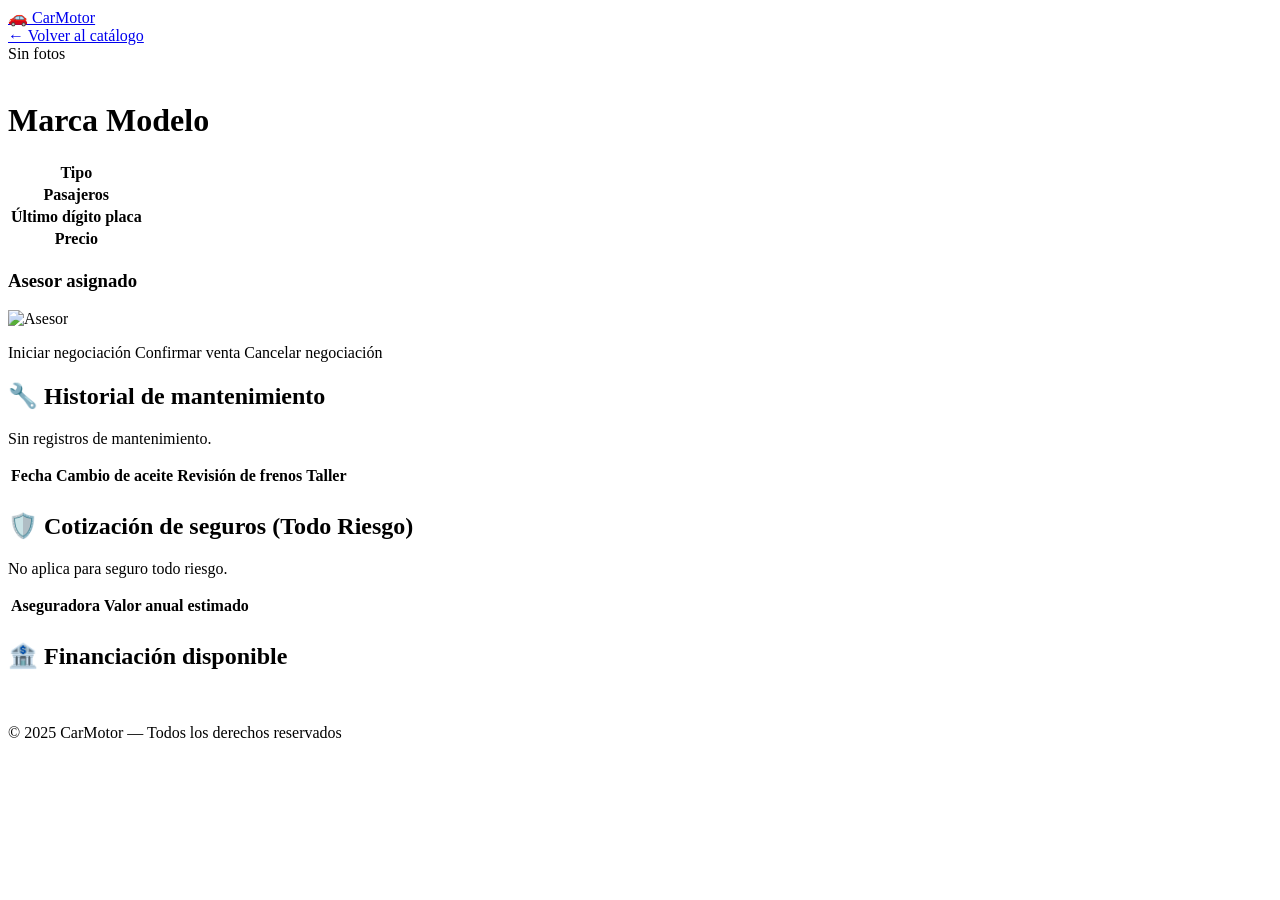
==== src/main/resources/templates/vehicle-detail.html @ 7f7d3e36 "Reconstrucción del proyecto" ====
<!DOCTYPE html>
<html xmlns:th="http://www.thymeleaf.org" lang="es">
<head>
    <meta charset="UTF-8"/>
    <meta name="viewport" content="width=device-width, initial-scale=1"/>
    <title th:text="${vehicle.brand + ' ' + vehicle.model + ' — CarMotor'}">Detalle</title>
    <link rel="stylesheet" th:href="@{/css/style.css}"/>
</head>
<body>

<header class="site-header">
    <div class="header-inner">
        <a href="/" class="logo">🚗 CarMotor</a>
    </div>
</header>

<main class="main-content">
    <a href="/" class="back-link">← Volver al catálogo</a>

    <div class="detail-grid">

        <!-- Galería -->
        <div class="detail-gallery">
            <div th:if="${#lists.isEmpty(vehicle.photoPaths)}" class="no-photo">Sin fotos</div>
            <div th:each="path : ${vehicle.photoPaths}" class="gallery-item">
                <img th:src="${path}" th:alt="${vehicle.brand}" class="gallery-img"
                     onerror="this.src='/img/no-photo.jpg'"/>
            </div>
        </div>

        <!-- Info principal -->
        <div class="detail-info">
            <h1 th:text="${vehicle.brand + ' ' + vehicle.model}">Marca Modelo</h1>

            <span class="badge badge-lg"
                  th:text="${vehicle.stateName}"
                  th:classappend="${vehicle.stateName == 'AVAILABLE' ? ' badge-green' :
                                   vehicle.stateName == 'SOLD'      ? ' badge-red'   : ' badge-yellow'}">
            </span>

            <table class="info-table">
                <tr><th>Tipo</th>          <td th:text="${vehicle.type}"></td></tr>
                <tr><th>Pasajeros</th>     <td th:text="${vehicle.passengerCapacity}"></td></tr>
                <tr><th>Último dígito placa</th><td th:text="${vehicle.lastDigitPlate}"></td></tr>
                <tr><th>Precio</th>
                    <td class="price-cell"
                        th:text="'$' + ${#numbers.formatDecimal(vehicle.price,0,'COMMA',0,'POINT')}">
                    </td>
                </tr>
            </table>

            <!-- Asesor -->
            <div class="advisor-box" th:if="${vehicle.advisor != null}">
                <h3>Asesor asignado</h3>
                <img th:src="${vehicle.advisor.fotoAsesor}" class="advisor-photo"
                     onerror="this.src='/img/no-photo.jpg'" alt="Asesor"/>
                <p class="advisor-name"    th:text="${vehicle.advisor.nombre}"></p>
                <p class="advisor-contact" th:text="${vehicle.advisor.datosContacto}"></p>
            </div>

            <!-- Acciones de estado -->
            <div class="state-actions">
                <a th:if="${vehicle.stateName == 'AVAILABLE'}"
                   th:href="@{/vehicle/{id}/negotiate(id=${vehicle.id})}"
                   class="btn btn-yellow">Iniciar negociación</a>
                <a th:if="${vehicle.stateName == 'IN_NEGOTIATION'}"
                   th:href="@{/vehicle/{id}/confirm-sale(id=${vehicle.id})}"
                   class="btn btn-primary">Confirmar venta</a>
                <a th:if="${vehicle.stateName == 'IN_NEGOTIATION'}"
                   th:href="@{/vehicle/{id}/cancel-negotiation(id=${vehicle.id})}"
                   class="btn btn-danger">Cancelar negociación</a>
            </div>
        </div>
    </div>

    <!-- Historial de mantenimiento -->
    <section class="section-box">
        <h2>🔧 Historial de mantenimiento</h2>
        <div th:if="${#lists.isEmpty(maintenance)}" class="empty-state">
            <p>Sin registros de mantenimiento.</p>
        </div>
        <table th:unless="${#lists.isEmpty(maintenance)}" class="data-table">
            <thead>
                <tr>
                    <th>Fecha</th>
                    <th>Cambio de aceite</th>
                    <th>Revisión de frenos</th>
                    <th>Taller</th>
                </tr>
            </thead>
            <tbody>
                <tr th:each="m : ${maintenance}">
                    <td th:text="${m.date}"></td>
                    <td th:text="${m.oilChange ? '✅' : '—'}"></td>
                    <td th:text="${m.brakeInspection ? '✅' : '—'}"></td>
                    <td th:text="${m.workshop}"></td>
                </tr>
            </tbody>
        </table>
    </section>

    <!-- Cotización de seguros -->
    <section class="section-box">
        <h2>🛡️ Cotización de seguros (Todo Riesgo)</h2>
        <div th:if="${#lists.isEmpty(insuranceQuotes)}" class="empty-state">
            <p>No aplica para seguro todo riesgo.</p>
        </div>
        <table th:unless="${#lists.isEmpty(insuranceQuotes)}" class="data-table">
            <thead>
                <tr><th>Aseguradora</th><th>Valor anual estimado</th></tr>
            </thead>
            <tbody>
                <tr th:each="q : ${insuranceQuotes}">
                    <td th:text="${q.insurerName}"></td>
                    <td th:text="'$' + ${#numbers.formatDecimal(q.totalPremium,0,'COMMA',0,'POINT')}"></td>
                </tr>
            </tbody>
        </table>
    </section>

    <!-- Entidades bancarias -->
    <section class="section-box">
        <h2>🏦 Financiación disponible</h2>
        <div class="banks-row">
            <div th:each="bank : ${banks}" class="bank-card">
                <img th:src="${bank.logo}" th:alt="${bank.nombre}" class="bank-logo"
                     onerror="this.style.display='none'"/>
                <p class="bank-name"  th:text="${bank.nombre}"></p>
                <p class="bank-phone" th:text="${bank.telefonoAsesor}"></p>
            </div>
        </div>
    </section>

</main>

<footer class="site-footer">
    <p>© 2025 CarMotor — Todos los derechos reservados</p>
</footer>

</body>
</html>
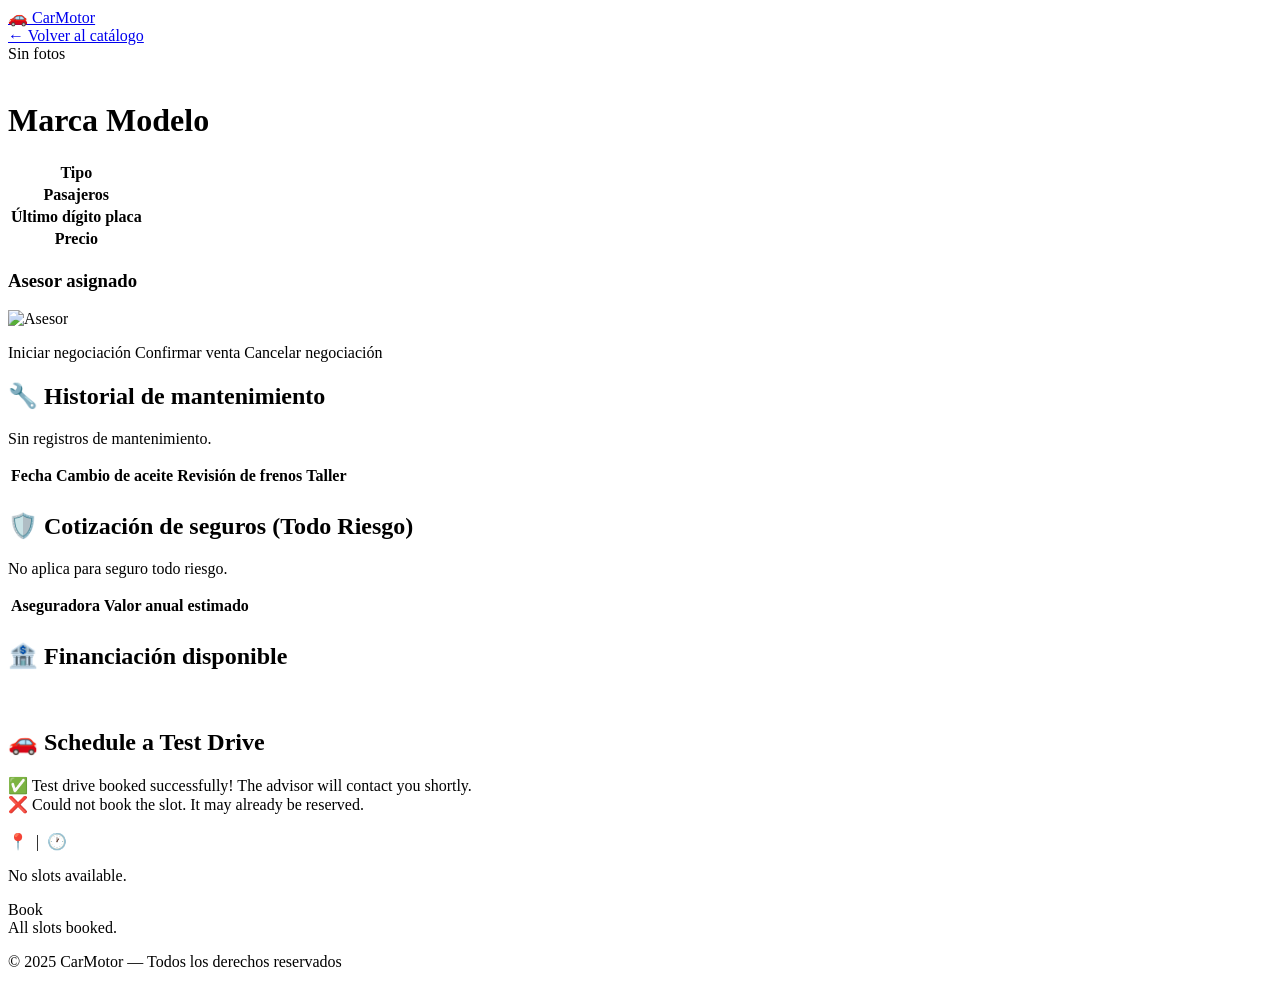
==== commit bb995f58: "implementación testdrive pero incompleta" ====
--- a/src/main/resources/templates/vehicle-detail.html
+++ b/src/main/resources/templates/vehicle-detail.html
@@ -1,141 +1,194 @@
 <!DOCTYPE html>
 <html xmlns:th="http://www.thymeleaf.org" lang="es">
+
 <head>
-    <meta charset="UTF-8"/>
-    <meta name="viewport" content="width=device-width, initial-scale=1"/>
+    <meta charset="UTF-8" />
+    <meta name="viewport" content="width=device-width, initial-scale=1" />
     <title th:text="${vehicle.brand + ' ' + vehicle.model + ' — CarMotor'}">Detalle</title>
-    <link rel="stylesheet" th:href="@{/css/style.css}"/>
+    <link rel="stylesheet" th:href="@{/css/style.css}" />
 </head>
+
 <body>
 
-<header class="site-header">
-    <div class="header-inner">
-        <a href="/" class="logo">🚗 CarMotor</a>
-    </div>
-</header>
+    <header class="site-header">
+        <div class="header-inner">
+            <a href="/" class="logo">🚗 CarMotor</a>
+        </div>
+    </header>
 
-<main class="main-content">
-    <a href="/" class="back-link">← Volver al catálogo</a>
+    <main class="main-content">
+        <a href="/" class="back-link">← Volver al catálogo</a>
 
-    <div class="detail-grid">
+        <div class="detail-grid">
 
-        <!-- Galería -->
-        <div class="detail-gallery">
-            <div th:if="${#lists.isEmpty(vehicle.photoPaths)}" class="no-photo">Sin fotos</div>
-            <div th:each="path : ${vehicle.photoPaths}" class="gallery-item">
-                <img th:src="${path}" th:alt="${vehicle.brand}" class="gallery-img"
-                     onerror="this.src='/img/no-photo.jpg'"/>
+            <!-- Galería -->
+            <div class="detail-gallery">
+                <div th:if="${#lists.isEmpty(vehicle.photoPaths)}" class="no-photo">Sin fotos</div>
+                <div th:each="path : ${vehicle.photoPaths}" class="gallery-item">
+                    <img th:src="${path}" th:alt="${vehicle.brand}" class="gallery-img"
+                        onerror="this.src='/img/no-photo.jpg'" />
+                </div>
+            </div>
+
+            <!-- Info principal -->
+            <div class="detail-info">
+                <h1 th:text="${vehicle.brand + ' ' + vehicle.model}">Marca Modelo</h1>
+
+                <span class="badge badge-lg" th:text="${vehicle.stateName}" th:classappend="${vehicle.stateName == 'AVAILABLE' ? ' badge-green' :
+                                   vehicle.stateName == 'SOLD'      ? ' badge-red'   : ' badge-yellow'}">
+                </span>
+
+                <table class="info-table">
+                    <tr>
+                        <th>Tipo</th>
+                        <td th:text="${vehicle.type}"></td>
+                    </tr>
+                    <tr>
+                        <th>Pasajeros</th>
+                        <td th:text="${vehicle.passengerCapacity}"></td>
+                    </tr>
+                    <tr>
+                        <th>Último dígito placa</th>
+                        <td th:text="${vehicle.lastDigitPlate}"></td>
+                    </tr>
+                    <tr>
+                        <th>Precio</th>
+                        <td class="price-cell"
+                            th:text="'$' + ${#numbers.formatDecimal(vehicle.price,0,'COMMA',0,'POINT')}">
+                        </td>
+                    </tr>
+                </table>
+
+                <!-- Asesor -->
+                <div class="advisor-box" th:if="${vehicle.advisor != null}">
+                    <h3>Asesor asignado</h3>
+                    <img th:src="${vehicle.advisor.fotoAsesor}" class="advisor-photo"
+                        onerror="this.src='/img/no-photo.jpg'" alt="Asesor" />
+                    <p class="advisor-name" th:text="${vehicle.advisor.nombre}"></p>
+                    <p class="advisor-contact" th:text="${vehicle.advisor.datosContacto}"></p>
+                </div>
+
+                <!-- Acciones de estado -->
+                <div class="state-actions">
+                    <a th:if="${vehicle.stateName == 'AVAILABLE'}"
+                        th:href="@{/vehicle/{id}/negotiate(id=${vehicle.id})}" class="btn btn-yellow">Iniciar
+                        negociación</a>
+                    <a th:if="${vehicle.stateName == 'IN_NEGOTIATION'}"
+                        th:href="@{/vehicle/{id}/confirm-sale(id=${vehicle.id})}" class="btn btn-primary">Confirmar
+                        venta</a>
+                    <a th:if="${vehicle.stateName == 'IN_NEGOTIATION'}"
+                        th:href="@{/vehicle/{id}/cancel-negotiation(id=${vehicle.id})}" class="btn btn-danger">Cancelar
+                        negociación</a>
+                </div>
             </div>
         </div>
 
-        <!-- Info principal -->
-        <div class="detail-info">
-            <h1 th:text="${vehicle.brand + ' ' + vehicle.model}">Marca Modelo</h1>
+        <!-- Historial de mantenimiento -->
+        <section class="section-box">
+            <h2>🔧 Historial de mantenimiento</h2>
+            <div th:if="${#lists.isEmpty(maintenance)}" class="empty-state">
+                <p>Sin registros de mantenimiento.</p>
+            </div>
+            <table th:unless="${#lists.isEmpty(maintenance)}" class="data-table">
+                <thead>
+                    <tr>
+                        <th>Fecha</th>
+                        <th>Cambio de aceite</th>
+                        <th>Revisión de frenos</th>
+                        <th>Taller</th>
+                    </tr>
+                </thead>
+                <tbody>
+                    <tr th:each="m : ${maintenance}">
+                        <td th:text="${m.date}"></td>
+                        <td th:text="${m.oilChange ? '✅' : '—'}"></td>
+                        <td th:text="${m.brakeInspection ? '✅' : '—'}"></td>
+                        <td th:text="${m.workshop}"></td>
+                    </tr>
+                </tbody>
+            </table>
+        </section>
 
-            <span class="badge badge-lg"
-                  th:text="${vehicle.stateName}"
-                  th:classappend="${vehicle.stateName == 'AVAILABLE' ? ' badge-green' :
-                                   vehicle.stateName == 'SOLD'      ? ' badge-red'   : ' badge-yellow'}">
-            </span>
+        <!-- Cotización de seguros -->
+        <section class="section-box">
+            <h2>🛡️ Cotización de seguros (Todo Riesgo)</h2>
+            <div th:if="${#lists.isEmpty(insuranceQuotes)}" class="empty-state">
+                <p>No aplica para seguro todo riesgo.</p>
+            </div>
+            <table th:unless="${#lists.isEmpty(insuranceQuotes)}" class="data-table">
+                <thead>
+                    <tr>
+                        <th>Aseguradora</th>
+                        <th>Valor anual estimado</th>
+                    </tr>
+                </thead>
+                <tbody>
+                    <tr th:each="q : ${insuranceQuotes}">
+                        <td th:text="${q.insurerName}"></td>
+                        <td th:text="'$' + ${#numbers.formatDecimal(q.totalPremium,0,'COMMA',0,'POINT')}"></td>
+                    </tr>
+                </tbody>
+            </table>
+        </section>
 
-            <table class="info-table">
-                <tr><th>Tipo</th>          <td th:text="${vehicle.type}"></td></tr>
-                <tr><th>Pasajeros</th>     <td th:text="${vehicle.passengerCapacity}"></td></tr>
-                <tr><th>Último dígito placa</th><td th:text="${vehicle.lastDigitPlate}"></td></tr>
-                <tr><th>Precio</th>
-                    <td class="price-cell"
-                        th:text="'$' + ${#numbers.formatDecimal(vehicle.price,0,'COMMA',0,'POINT')}">
-                    </td>
-                </tr>
-            </table>
+        <!-- Entidades bancarias -->
+        <section class="section-box">
+            <h2>🏦 Financiación disponible</h2>
+            <div class="banks-row">
+                <div th:each="bank : ${banks}" class="bank-card">
+                    <img th:src="${bank.logo}" th:alt="${bank.nombre}" class="bank-logo"
+                        onerror="this.style.display='none'" />
+                    <p class="bank-name" th:text="${bank.nombre}"></p>
+                    <p class="bank-phone" th:text="${bank.telefonoAsesor}"></p>
+                </div>
+            </div>
+        </section>
 
-            <!-- Asesor -->
-            <div class="advisor-box" th:if="${vehicle.advisor != null}">
-                <h3>Asesor asignado</h3>
-                <img th:src="${vehicle.advisor.fotoAsesor}" class="advisor-photo"
-                     onerror="this.src='/img/no-photo.jpg'" alt="Asesor"/>
-                <p class="advisor-name"    th:text="${vehicle.advisor.nombre}"></p>
-                <p class="advisor-contact" th:text="${vehicle.advisor.datosContacto}"></p>
+        <!-- Test Drive Booking -->
+        <section class="section-box">
+            <h2>🚗 Schedule a Test Drive</h2>
+
+            <div th:if="${tdBooked == true}" class="alert-success">
+                ✅ Test drive booked successfully! The advisor will contact you shortly.
+            </div>
+            <div th:if="${tdBooked == false}" class="alert-error">
+                ❌ Could not book the slot. It may already be reserved.
             </div>
 
-            <!-- Acciones de estado -->
-            <div class="state-actions">
-                <a th:if="${vehicle.stateName == 'AVAILABLE'}"
-                   th:href="@{/vehicle/{id}/negotiate(id=${vehicle.id})}"
-                   class="btn btn-yellow">Iniciar negociación</a>
-                <a th:if="${vehicle.stateName == 'IN_NEGOTIATION'}"
-                   th:href="@{/vehicle/{id}/confirm-sale(id=${vehicle.id})}"
-                   class="btn btn-primary">Confirmar venta</a>
-                <a th:if="${vehicle.stateName == 'IN_NEGOTIATION'}"
-                   th:href="@{/vehicle/{id}/cancel-negotiation(id=${vehicle.id})}"
-                   class="btn btn-danger">Cancelar negociación</a>
+            <div th:each="branch : ${branches}" class="td-branch-block">
+                <h3 class="td-branch-name" th:text="${branch.name}"></h3>
+                <p class="td-branch-meta">
+                    📍 <span th:text="${branch.address}"></span> &nbsp;|&nbsp;
+                    🕐 <span th:text="${branch.businessHours}"></span>
+                </p>
+
+                <div th:with="scheduler=${schedulers[branch.name]}">
+                    <div th:if="${scheduler == null}" class="empty-state">
+                        No slots available.
+                    </div>
+                    <div th:unless="${scheduler == null}" class="td-slots-row">
+                        <div th:each="slot : ${scheduler.slots}" th:if="${slot.available}" class="td-slot-card">
+                            <p class="td-slot-time"
+                                th:text="${slot.displayText != null ? slot.displayText : slot.slotId}">
+                            </p>
+                            <a th:href="@{/vehicle/{id}/schedule-testdrive(id=${vehicle.id},
+                                branchName=${branch.name},
+                                slotId=${slot.slotId})}" class="btn btn-primary btn-sm">Book</a>
+                        </div>
+                        <div th:if="${#lists.isEmpty(scheduler.slots)}" class="empty-state">
+                            All slots booked.
+                        </div>
+                    </div>
+                </div>
             </div>
-        </div>
-    </div>
+        </section>
 
-    <!-- Historial de mantenimiento -->
-    <section class="section-box">
-        <h2>🔧 Historial de mantenimiento</h2>
-        <div th:if="${#lists.isEmpty(maintenance)}" class="empty-state">
-            <p>Sin registros de mantenimiento.</p>
-        </div>
-        <table th:unless="${#lists.isEmpty(maintenance)}" class="data-table">
-            <thead>
-                <tr>
-                    <th>Fecha</th>
-                    <th>Cambio de aceite</th>
-                    <th>Revisión de frenos</th>
-                    <th>Taller</th>
-                </tr>
-            </thead>
-            <tbody>
-                <tr th:each="m : ${maintenance}">
-                    <td th:text="${m.date}"></td>
-                    <td th:text="${m.oilChange ? '✅' : '—'}"></td>
-                    <td th:text="${m.brakeInspection ? '✅' : '—'}"></td>
-                    <td th:text="${m.workshop}"></td>
-                </tr>
-            </tbody>
-        </table>
-    </section>
+    </main>
 
-    <!-- Cotización de seguros -->
-    <section class="section-box">
-        <h2>🛡️ Cotización de seguros (Todo Riesgo)</h2>
-        <div th:if="${#lists.isEmpty(insuranceQuotes)}" class="empty-state">
-            <p>No aplica para seguro todo riesgo.</p>
-        </div>
-        <table th:unless="${#lists.isEmpty(insuranceQuotes)}" class="data-table">
-            <thead>
-                <tr><th>Aseguradora</th><th>Valor anual estimado</th></tr>
-            </thead>
-            <tbody>
-                <tr th:each="q : ${insuranceQuotes}">
-                    <td th:text="${q.insurerName}"></td>
-                    <td th:text="'$' + ${#numbers.formatDecimal(q.totalPremium,0,'COMMA',0,'POINT')}"></td>
-                </tr>
-            </tbody>
-        </table>
-    </section>
-
-    <!-- Entidades bancarias -->
-    <section class="section-box">
-        <h2>🏦 Financiación disponible</h2>
-        <div class="banks-row">
-            <div th:each="bank : ${banks}" class="bank-card">
-                <img th:src="${bank.logo}" th:alt="${bank.nombre}" class="bank-logo"
-                     onerror="this.style.display='none'"/>
-                <p class="bank-name"  th:text="${bank.nombre}"></p>
-                <p class="bank-phone" th:text="${bank.telefonoAsesor}"></p>
-            </div>
-        </div>
-    </section>
-
-</main>
-
-<footer class="site-footer">
-    <p>© 2025 CarMotor — Todos los derechos reservados</p>
-</footer>
+    <footer class="site-footer">
+        <p>© 2025 CarMotor — Todos los derechos reservados</p>
+    </footer>
 
 </body>
+
 </html>
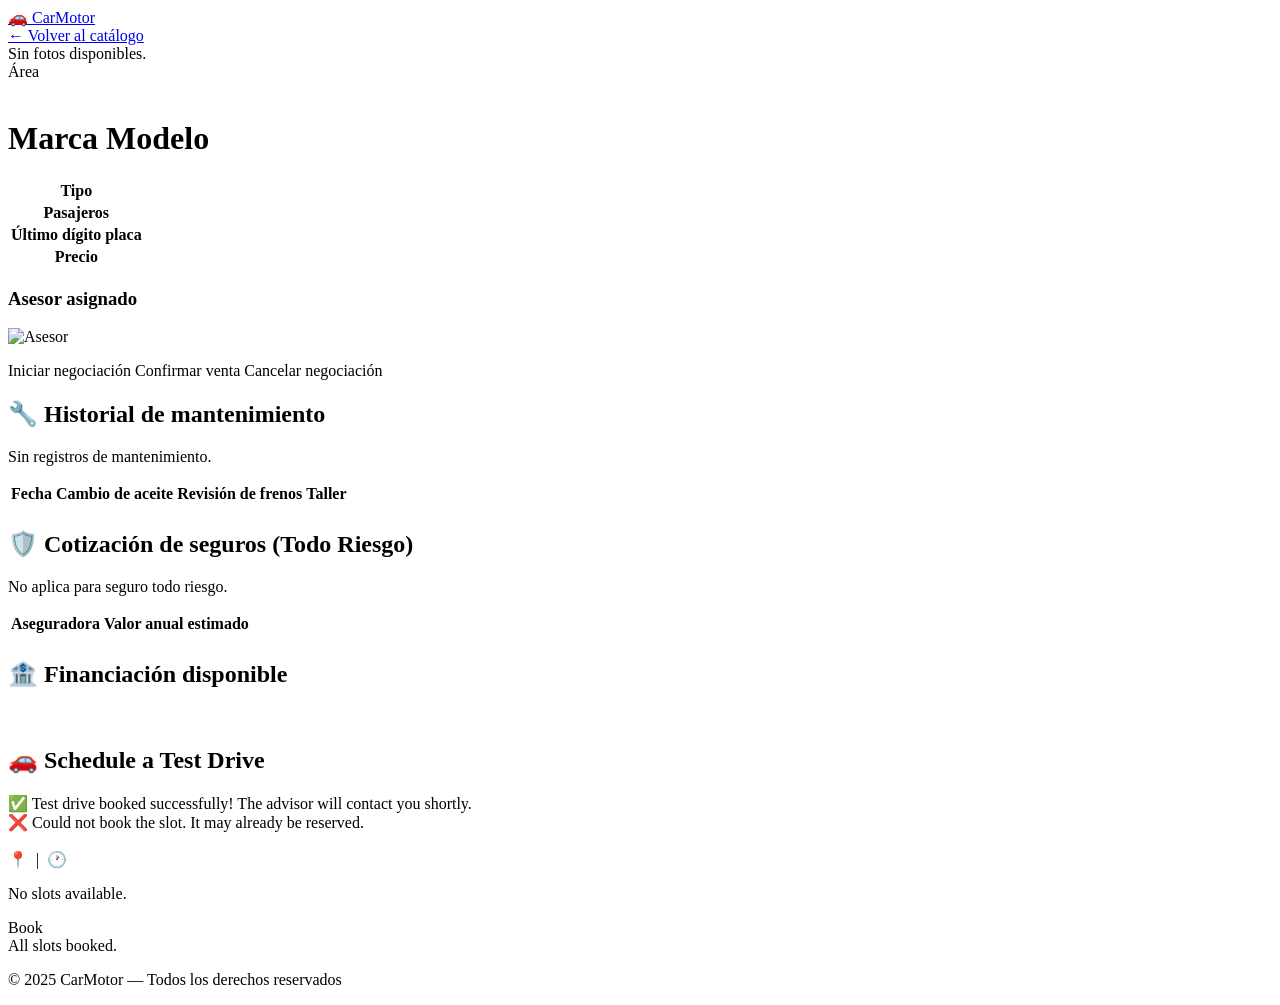
==== commit da7e32c1: "implementación busqueda combinada" ====
--- a/src/main/resources/templates/vehicle-detail.html
+++ b/src/main/resources/templates/vehicle-detail.html
@@ -21,11 +21,13 @@
 
         <div class="detail-grid">
 
-            <!-- Galería -->
             <div class="detail-gallery">
-                <div th:if="${#lists.isEmpty(vehicle.photoPaths)}" class="no-photo">Sin fotos</div>
-                <div th:each="path : ${vehicle.photoPaths}" class="gallery-item">
-                    <img th:src="${path}" th:alt="${vehicle.brand}" class="gallery-img"
+                <div th:if="${#lists.isEmpty(vehicle.photos)}" class="empty-state">
+                    Sin fotos disponibles.
+                </div>
+                <div th:each="photo : ${vehicle.photos}" class="gallery-item">
+                    <div class="photo-label" th:text="${photo.area}">Área</div>
+                    <img th:src="${photo.filePath}" th:alt="${photo.area}" class="gallery-img"
                         onerror="this.src='/img/no-photo.jpg'" />
                 </div>
             </div>
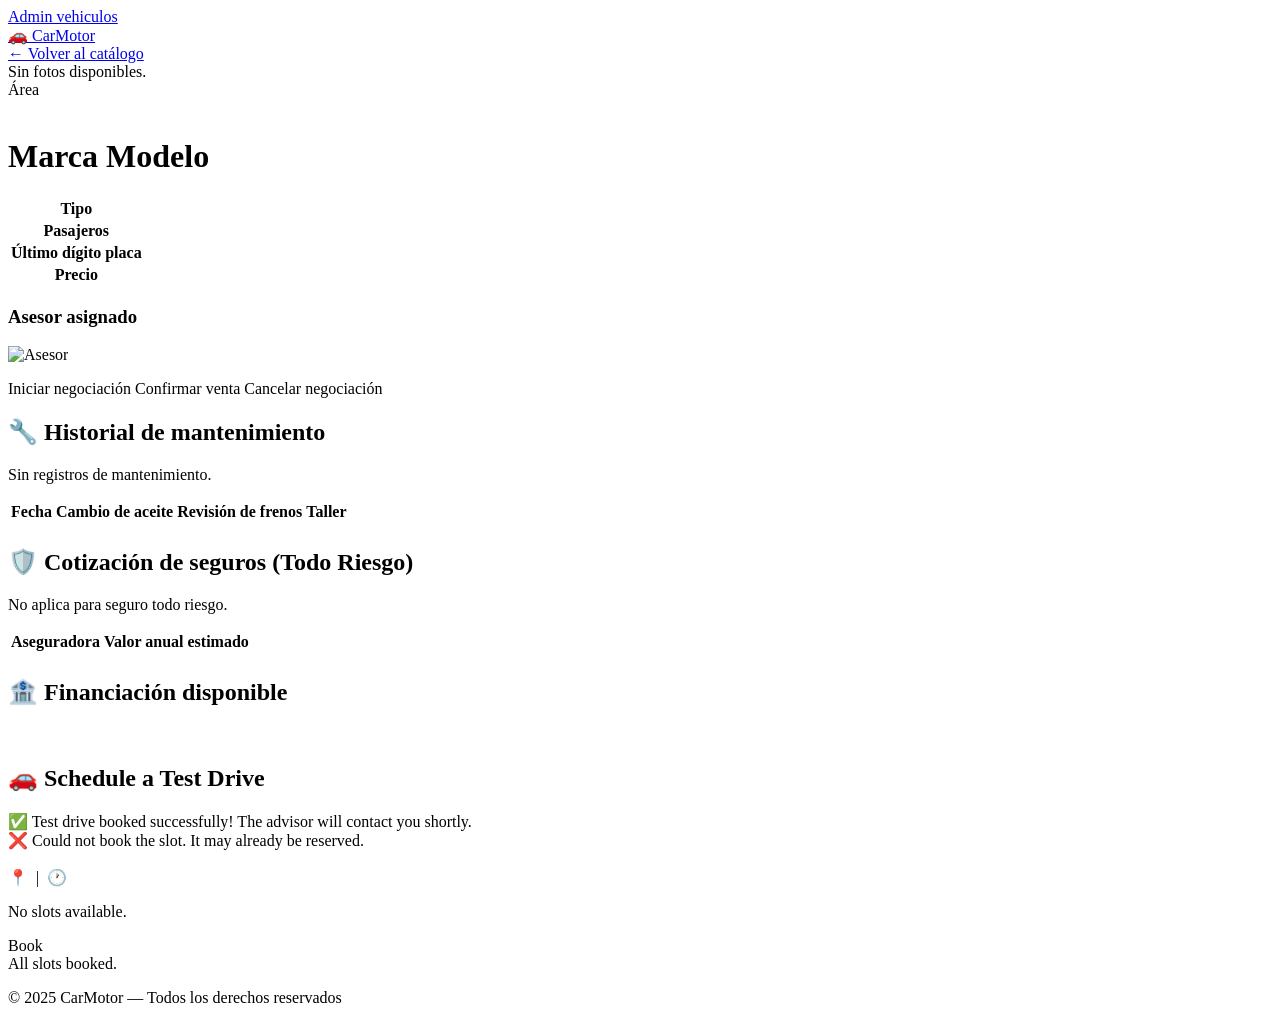
==== commit e0724e7d: "implementación CRUD vehiculos" ====
--- a/src/main/resources/templates/vehicle-detail.html
+++ b/src/main/resources/templates/vehicle-detail.html
@@ -12,6 +12,9 @@
 
     <header class="site-header">
         <div class="header-inner">
+            <nav class="header-nav">
+                <a href="/admin/vehicles" class="nav-link">Admin vehiculos</a>
+            </nav>
             <a href="/" class="logo">🚗 CarMotor</a>
         </div>
     </header>
@@ -193,4 +196,4 @@
 
 </body>
 
-</html>+</html>
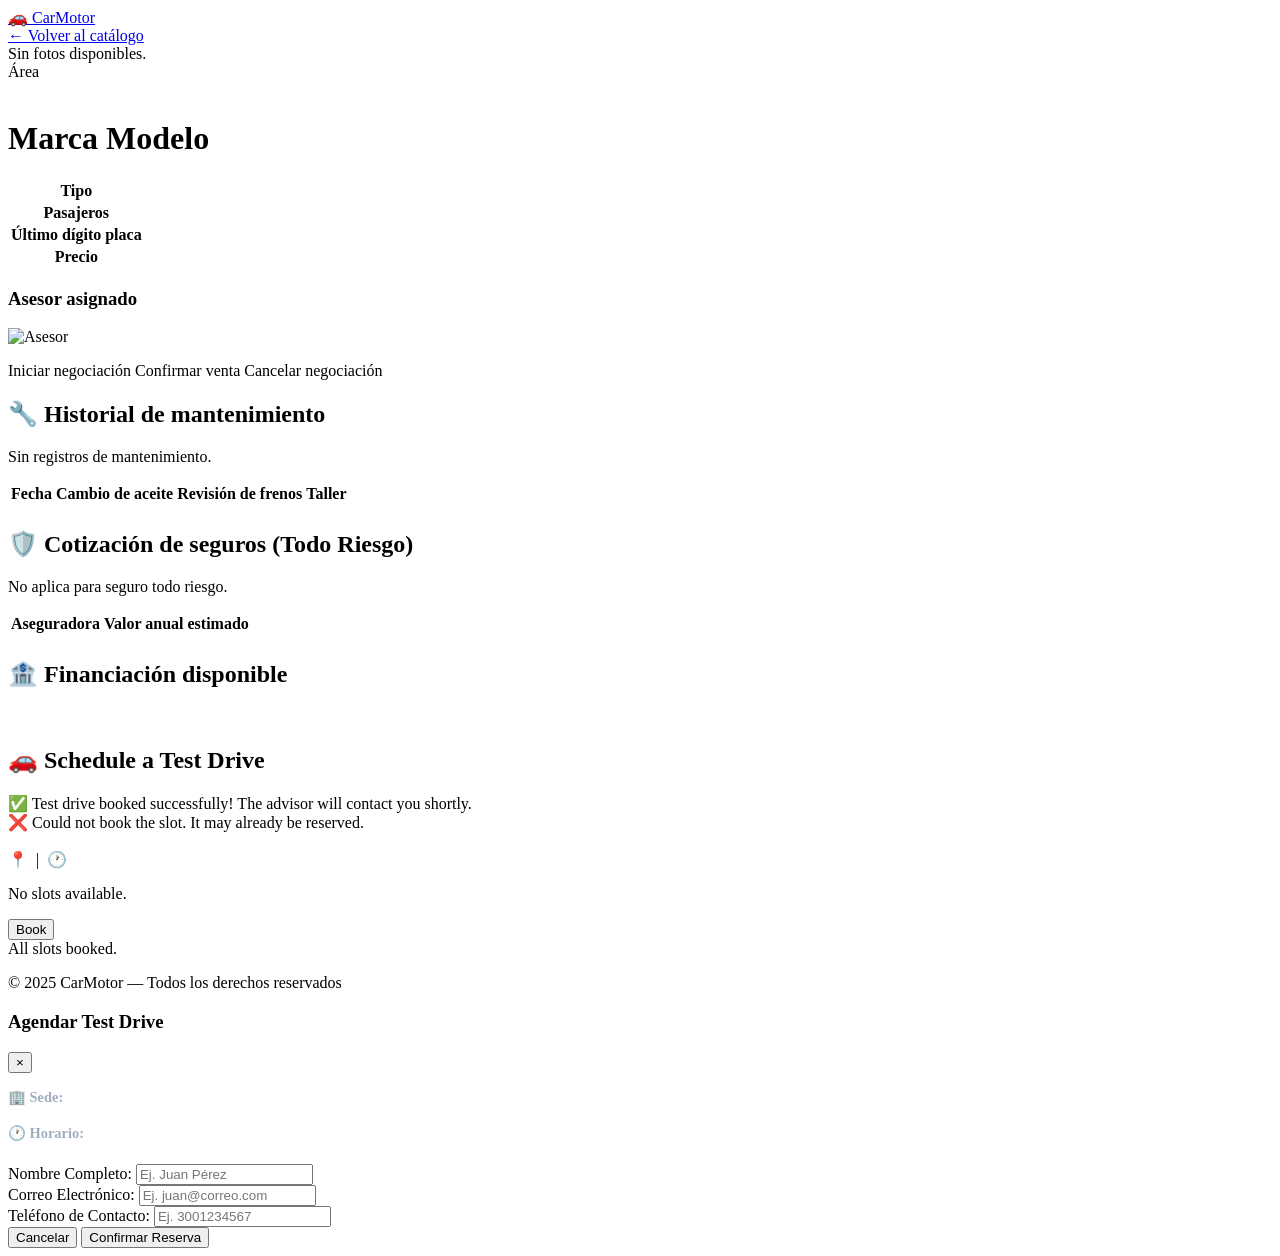
==== commit 97e6cffc: "Método para verificar si es asegurable, TestDriveBooking modela una reserva,repository es interfaz d" ====
--- a/src/main/resources/templates/vehicle-detail.html
+++ b/src/main/resources/templates/vehicle-detail.html
@@ -12,9 +12,6 @@
 
     <header class="site-header">
         <div class="header-inner">
-            <nav class="header-nav">
-                <a href="/admin/vehicles" class="nav-link">Admin vehiculos</a>
-            </nav>
             <a href="/" class="logo">🚗 CarMotor</a>
         </div>
     </header>
@@ -176,9 +173,9 @@
                             <p class="td-slot-time"
                                 th:text="${slot.displayText != null ? slot.displayText : slot.slotId}">
                             </p>
-                            <a th:href="@{/vehicle/{id}/schedule-testdrive(id=${vehicle.id},
-                                branchName=${branch.name},
-                                slotId=${slot.slotId})}" class="btn btn-primary btn-sm">Book</a>
+                            <button type="button" class="btn btn-primary btn-sm"
+                                th:attr="data-branch=${branch.name}, data-slot=${slot.slotId}, data-time=${slot.displayText != null ? slot.displayText : slot.slotId}"
+                                onclick="openBookingModal(this)">Book</button>
                         </div>
                         <div th:if="${#lists.isEmpty(scheduler.slots)}" class="empty-state">
                             All slots booked.
@@ -194,6 +191,75 @@
         <p>© 2025 CarMotor — Todos los derechos reservados</p>
     </footer>
 
+    <!-- Modal de Reserva de Test Drive -->
+    <div id="bookingModal" class="modal">
+        <div class="modal-content">
+            <div class="modal-header">
+                <h3 class="modal-title">Agendar Test Drive</h3>
+                <button type="button" class="close-btn" onclick="closeBookingModal()">&times;</button>
+            </div>
+            <form id="bookingForm" method="post" th:action="@{/vehicle/{id}/schedule-testdrive(id=${vehicle.id})}">
+                <input type="hidden" name="branchName" id="modalBranchName" />
+                <input type="hidden" name="slotId" id="modalSlotId" />
+                
+                <div class="modal-details-info" style="margin-bottom: 1.2rem; font-size: 0.9rem; color: #a0aec0; line-height: 1.5;">
+                    <p><strong>🏢 Sede:</strong> <span id="modalBranchText" style="color: #fff;"></span></p>
+                    <p><strong>🕐 Horario:</strong> <span id="modalTimeText" style="color: #6ee7b7;"></span></p>
+                </div>
+                
+                <div class="form-group">
+                    <label for="clientName">Nombre Completo:</label>
+                    <input type="text" id="clientName" name="clientName" required placeholder="Ej. Juan Pérez" />
+                </div>
+                
+                <div class="form-group">
+                    <label for="clientEmail">Correo Electrónico:</label>
+                    <input type="email" id="clientEmail" name="clientEmail" required placeholder="Ej. juan@correo.com" />
+                </div>
+                
+                <div class="form-group">
+                    <label for="clientPhone">Teléfono de Contacto:</label>
+                    <input type="tel" id="clientPhone" name="clientPhone" required placeholder="Ej. 3001234567" />
+                </div>
+                
+                <div class="modal-footer">
+                    <button type="button" class="btn btn-ghost" onclick="closeBookingModal()">Cancelar</button>
+                    <button type="submit" class="btn btn-primary">Confirmar Reserva</button>
+                </div>
+            </form>
+        </div>
+    </div>
+
+    <script>
+        function openBookingModal(button) {
+            const branch = button.getAttribute('data-branch');
+            const slot = button.getAttribute('data-slot');
+            const time = button.getAttribute('data-time');
+            
+            document.getElementById('modalBranchName').value = branch;
+            document.getElementById('modalSlotId').value = slot;
+            document.getElementById('modalBranchText').innerText = branch;
+            document.getElementById('modalTimeText').innerText = time;
+            
+            const modal = document.getElementById('bookingModal');
+            modal.style.display = 'flex';
+        }
+        
+        function closeBookingModal() {
+            const modal = document.getElementById('bookingModal');
+            modal.style.display = 'none';
+            document.getElementById('bookingForm').reset();
+        }
+        
+        // Close modal when clicking outside of the modal-content
+        window.onclick = function(event) {
+            const modal = document.getElementById('bookingModal');
+            if (event.target == modal) {
+                closeBookingModal();
+            }
+        }
+    </script>
+
 </body>
 
-</html>
+</html>
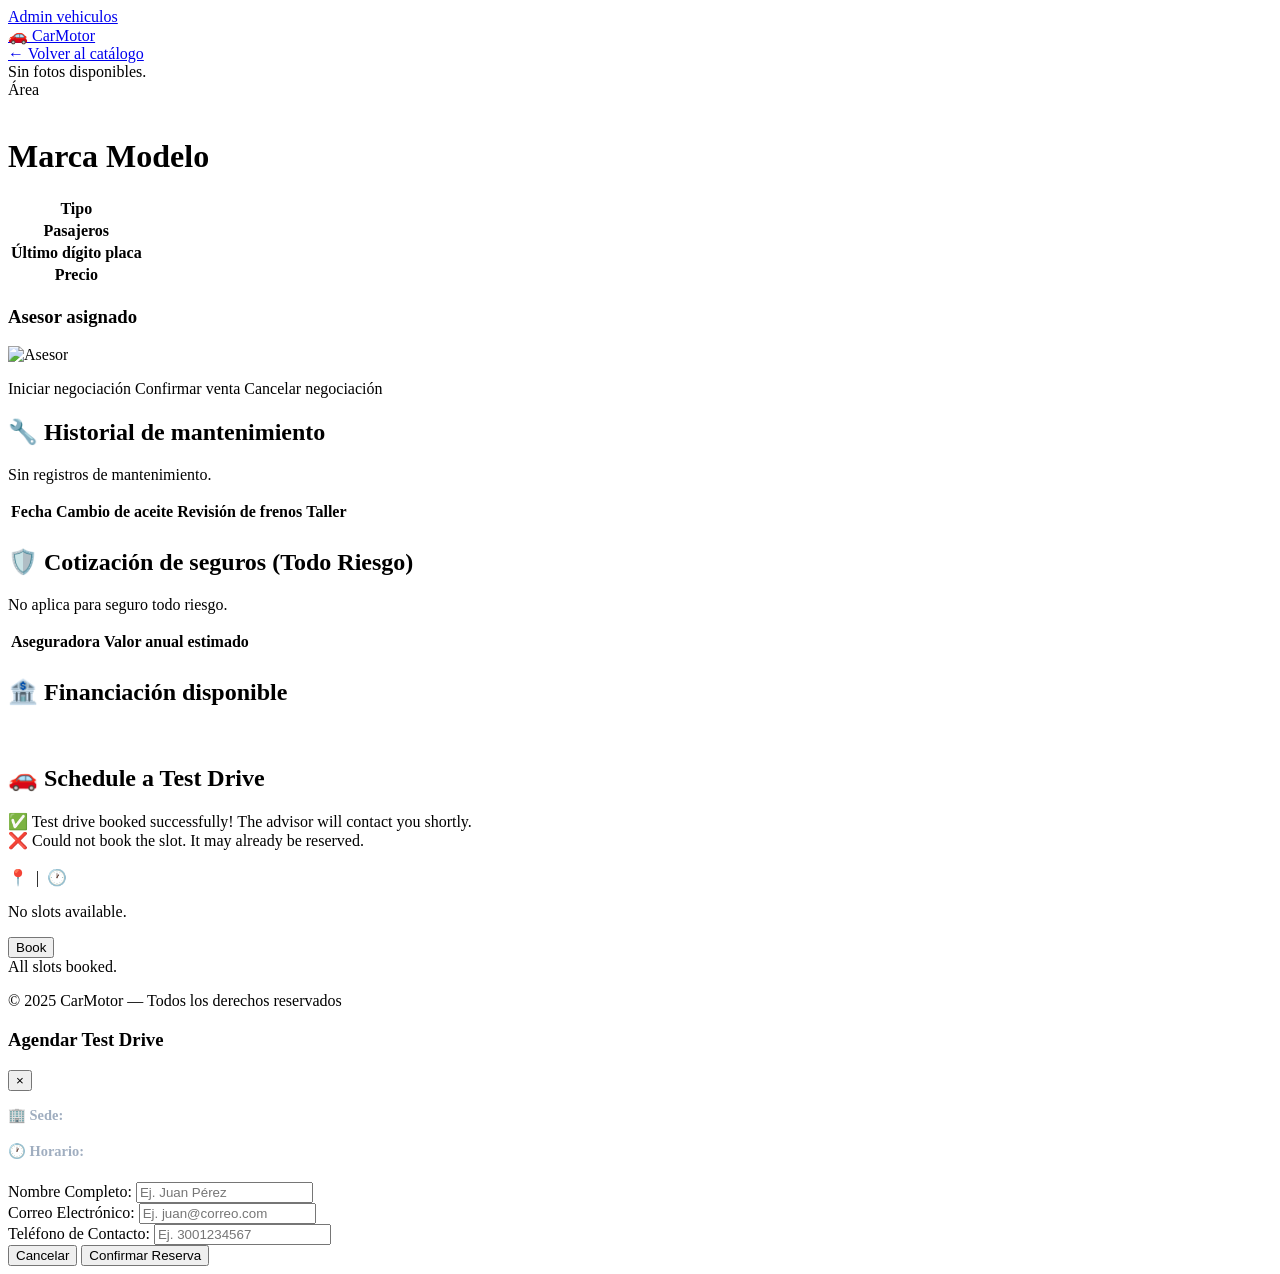
==== commit e573539b: "Merge remote branch 'origin/dev' into dev" ====
--- a/src/main/resources/templates/vehicle-detail.html
+++ b/src/main/resources/templates/vehicle-detail.html
@@ -12,6 +12,9 @@
 
     <header class="site-header">
         <div class="header-inner">
+            <nav class="header-nav">
+                <a href="/admin/vehicles" class="nav-link">Admin vehiculos</a>
+            </nav>
             <a href="/" class="logo">🚗 CarMotor</a>
         </div>
     </header>
@@ -262,4 +265,4 @@
 
 </body>
 
-</html>+</html>
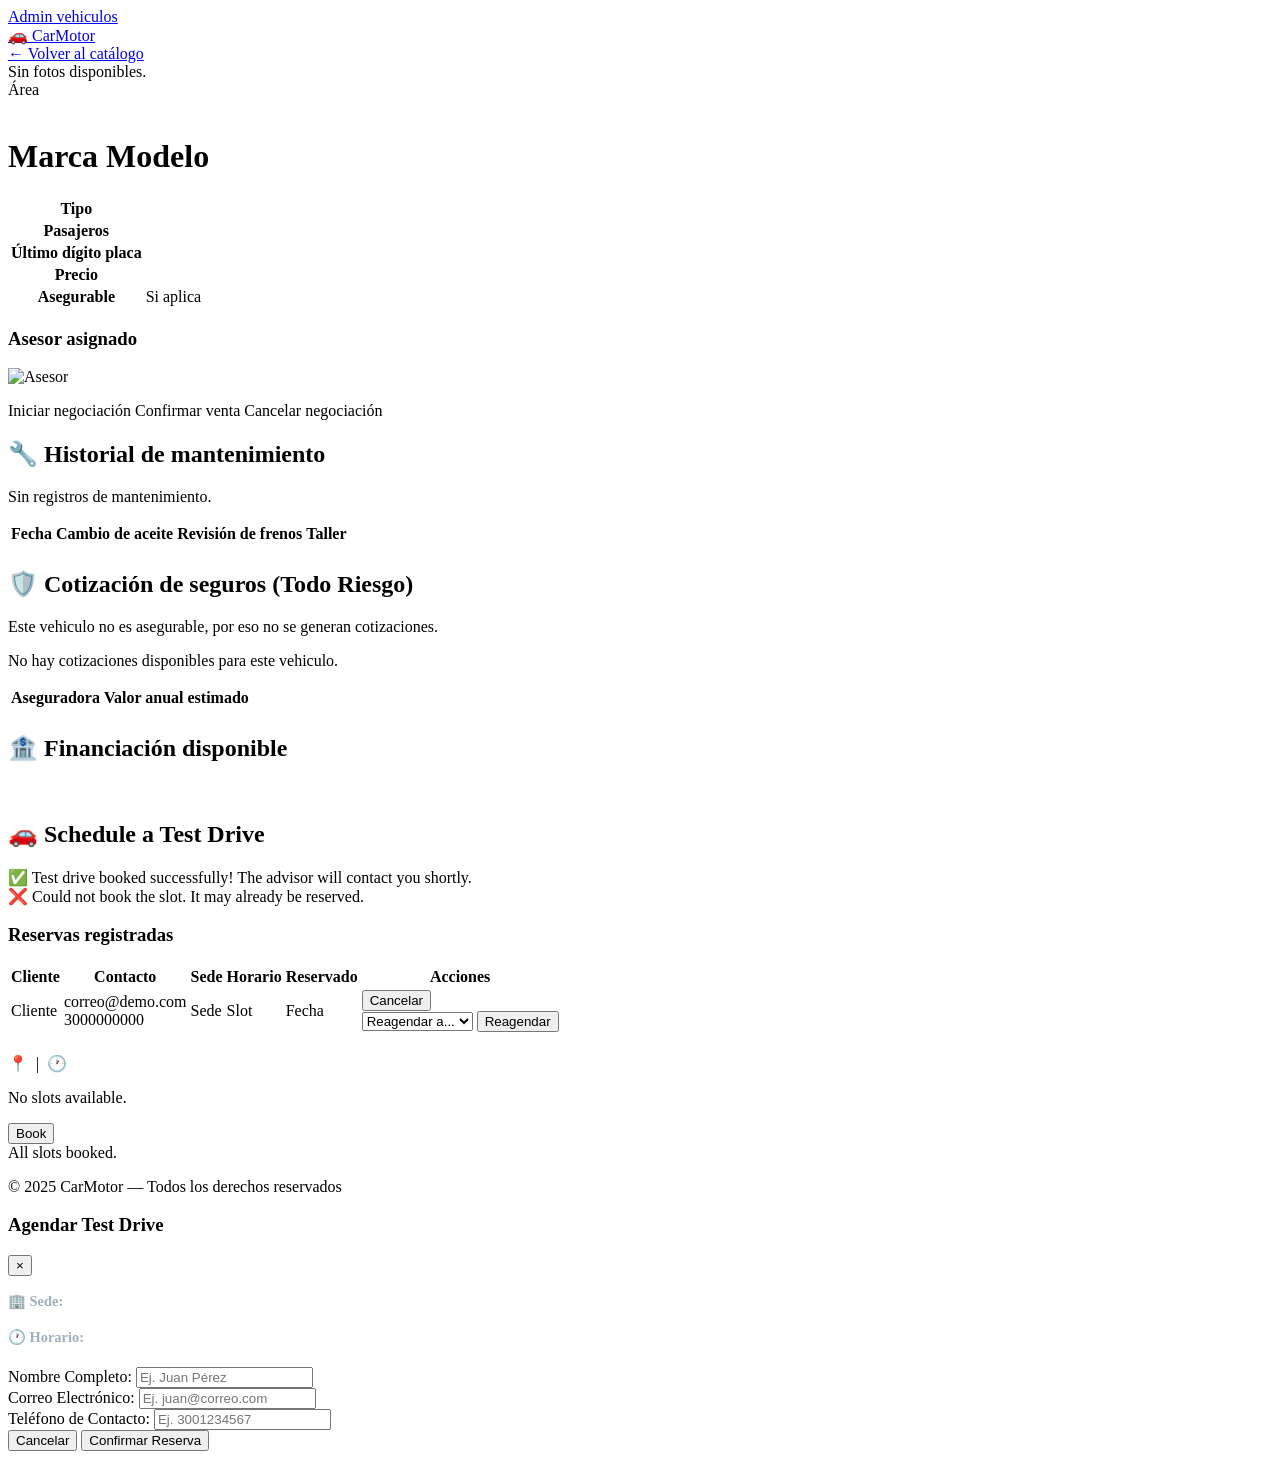
==== commit 6131da85: "TestDrive final" ====
--- a/src/main/resources/templates/vehicle-detail.html
+++ b/src/main/resources/templates/vehicle-detail.html
@@ -60,6 +60,14 @@
                         <th>Precio</th>
                         <td class="price-cell"
                             th:text="'$' + ${#numbers.formatDecimal(vehicle.price,0,'COMMA',0,'POINT')}">
+                        </td>
+                    </tr>
+                    <tr>
+                        <th>Asegurable</th>
+                        <td>
+                            <span class="status-pill"
+                                th:classappend="${vehicle.insurable ? ' status-ok' : ' status-off'}"
+                                th:text="${vehicle.insurable ? 'Si aplica' : 'No aplica'}">Si aplica</span>
                         </td>
                     </tr>
                 </table>
@@ -117,10 +125,13 @@
         <!-- Cotización de seguros -->
         <section class="section-box">
             <h2>🛡️ Cotización de seguros (Todo Riesgo)</h2>
-            <div th:if="${#lists.isEmpty(insuranceQuotes)}" class="empty-state">
-                <p>No aplica para seguro todo riesgo.</p>
-            </div>
-            <table th:unless="${#lists.isEmpty(insuranceQuotes)}" class="data-table">
+            <div th:if="${!vehicle.insurable}" class="empty-state">
+                <p>Este vehiculo no es asegurable, por eso no se generan cotizaciones.</p>
+            </div>
+            <div th:if="${vehicle.insurable && #lists.isEmpty(insuranceQuotes)}" class="empty-state">
+                <p>No hay cotizaciones disponibles para este vehiculo.</p>
+            </div>
+            <table th:if="${vehicle.insurable && !#lists.isEmpty(insuranceQuotes)}" class="data-table">
                 <thead>
                     <tr>
                         <th>Aseguradora</th>
@@ -158,6 +169,62 @@
             </div>
             <div th:if="${tdBooked == false}" class="alert-error">
                 ❌ Could not book the slot. It may already be reserved.
+            </div>
+
+            <div class="booking-management" th:if="${!#lists.isEmpty(testDriveBookings)}">
+                <h3 class="td-branch-name">Reservas registradas</h3>
+                <div class="admin-table-wrap">
+                    <table class="data-table">
+                        <thead>
+                            <tr>
+                                <th>Cliente</th>
+                                <th>Contacto</th>
+                                <th>Sede</th>
+                                <th>Horario</th>
+                                <th>Reservado</th>
+                                <th>Acciones</th>
+                            </tr>
+                        </thead>
+                        <tbody>
+                            <tr th:each="booking : ${testDriveBookings}">
+                                <td th:text="${booking.clientName}">Cliente</td>
+                                <td>
+                                    <span th:text="${booking.clientEmail}">correo@demo.com</span><br />
+                                    <span th:text="${booking.clientPhone}">3000000000</span>
+                                </td>
+                                <td th:text="${booking.branchName}">Sede</td>
+                                <td th:text="${booking.slotId}">Slot</td>
+                                <td th:text="${#temporals.format(booking.bookingTime, 'yyyy-MM-dd HH:mm')}">Fecha</td>
+                                <td>
+                                    <div class="booking-actions">
+                                        <form th:action="@{/vehicle/{id}/testdrive/{bookingId}/cancel(id=${vehicle.id}, bookingId=${booking.id})}"
+                                            method="post"
+                                            onsubmit="return confirm('Seguro que deseas cancelar este test drive?');">
+                                            <button type="submit" class="btn btn-danger btn-sm">Cancelar</button>
+                                        </form>
+
+                                        <form th:action="@{/vehicle/{id}/testdrive/{bookingId}/reschedule(id=${vehicle.id}, bookingId=${booking.id})}"
+                                            method="post" class="reschedule-form">
+                                            <select name="newSlotKey" class="input-select" required>
+                                                <option value="">Reagendar a...</option>
+                                                <th:block th:each="branchOption : ${branches}"
+                                                    th:with="scheduler=${schedulers[branchOption.name]}">
+                                                    <option th:each="slot : ${scheduler.slots}"
+                                                        th:if="${slot.available}"
+                                                        th:value="${branchOption.name + '||' + slot.slotId}"
+                                                        th:text="${branchOption.name + ' - ' + (slot.displayText != null ? slot.displayText : slot.slotId)}">
+                                                        Slot
+                                                    </option>
+                                                </th:block>
+                                            </select>
+                                            <button type="submit" class="btn btn-yellow btn-sm">Reagendar</button>
+                                        </form>
+                                    </div>
+                                </td>
+                            </tr>
+                        </tbody>
+                    </table>
+                </div>
             </div>
 
             <div th:each="branch : ${branches}" class="td-branch-block">
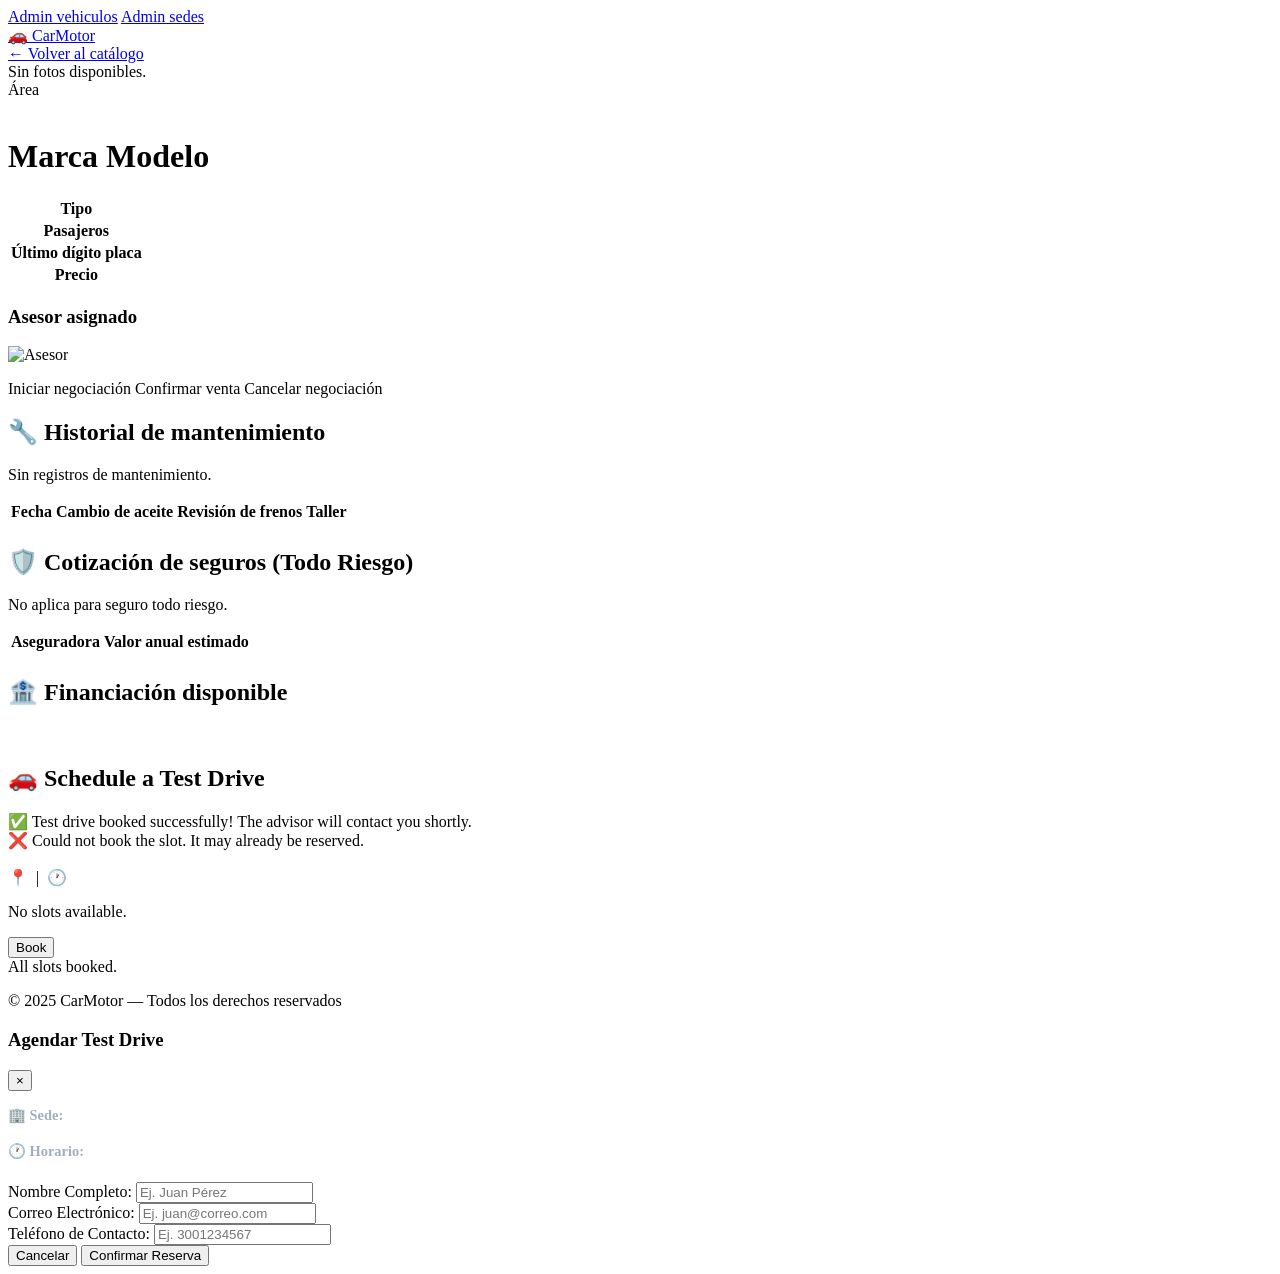
==== commit 6777e961: "agregar opción de administración de ramas en los encabezados de la interfaz de usuario y sincronizar" ====
--- a/src/main/resources/templates/vehicle-detail.html
+++ b/src/main/resources/templates/vehicle-detail.html
@@ -14,6 +14,7 @@
         <div class="header-inner">
             <nav class="header-nav">
                 <a href="/admin/vehicles" class="nav-link">Admin vehiculos</a>
+                <a href="/admin/branches" class="nav-link">Admin sedes</a>
             </nav>
             <a href="/" class="logo">🚗 CarMotor</a>
         </div>
@@ -60,14 +61,6 @@
                         <th>Precio</th>
                         <td class="price-cell"
                             th:text="'$' + ${#numbers.formatDecimal(vehicle.price,0,'COMMA',0,'POINT')}">
-                        </td>
-                    </tr>
-                    <tr>
-                        <th>Asegurable</th>
-                        <td>
-                            <span class="status-pill"
-                                th:classappend="${vehicle.insurable ? ' status-ok' : ' status-off'}"
-                                th:text="${vehicle.insurable ? 'Si aplica' : 'No aplica'}">Si aplica</span>
                         </td>
                     </tr>
                 </table>
@@ -125,13 +118,10 @@
         <!-- Cotización de seguros -->
         <section class="section-box">
             <h2>🛡️ Cotización de seguros (Todo Riesgo)</h2>
-            <div th:if="${!vehicle.insurable}" class="empty-state">
-                <p>Este vehiculo no es asegurable, por eso no se generan cotizaciones.</p>
-            </div>
-            <div th:if="${vehicle.insurable && #lists.isEmpty(insuranceQuotes)}" class="empty-state">
-                <p>No hay cotizaciones disponibles para este vehiculo.</p>
-            </div>
-            <table th:if="${vehicle.insurable && !#lists.isEmpty(insuranceQuotes)}" class="data-table">
+            <div th:if="${#lists.isEmpty(insuranceQuotes)}" class="empty-state">
+                <p>No aplica para seguro todo riesgo.</p>
+            </div>
+            <table th:unless="${#lists.isEmpty(insuranceQuotes)}" class="data-table">
                 <thead>
                     <tr>
                         <th>Aseguradora</th>
@@ -169,62 +159,6 @@
             </div>
             <div th:if="${tdBooked == false}" class="alert-error">
                 ❌ Could not book the slot. It may already be reserved.
-            </div>
-
-            <div class="booking-management" th:if="${!#lists.isEmpty(testDriveBookings)}">
-                <h3 class="td-branch-name">Reservas registradas</h3>
-                <div class="admin-table-wrap">
-                    <table class="data-table">
-                        <thead>
-                            <tr>
-                                <th>Cliente</th>
-                                <th>Contacto</th>
-                                <th>Sede</th>
-                                <th>Horario</th>
-                                <th>Reservado</th>
-                                <th>Acciones</th>
-                            </tr>
-                        </thead>
-                        <tbody>
-                            <tr th:each="booking : ${testDriveBookings}">
-                                <td th:text="${booking.clientName}">Cliente</td>
-                                <td>
-                                    <span th:text="${booking.clientEmail}">correo@demo.com</span><br />
-                                    <span th:text="${booking.clientPhone}">3000000000</span>
-                                </td>
-                                <td th:text="${booking.branchName}">Sede</td>
-                                <td th:text="${booking.slotId}">Slot</td>
-                                <td th:text="${#temporals.format(booking.bookingTime, 'yyyy-MM-dd HH:mm')}">Fecha</td>
-                                <td>
-                                    <div class="booking-actions">
-                                        <form th:action="@{/vehicle/{id}/testdrive/{bookingId}/cancel(id=${vehicle.id}, bookingId=${booking.id})}"
-                                            method="post"
-                                            onsubmit="return confirm('Seguro que deseas cancelar este test drive?');">
-                                            <button type="submit" class="btn btn-danger btn-sm">Cancelar</button>
-                                        </form>
-
-                                        <form th:action="@{/vehicle/{id}/testdrive/{bookingId}/reschedule(id=${vehicle.id}, bookingId=${booking.id})}"
-                                            method="post" class="reschedule-form">
-                                            <select name="newSlotKey" class="input-select" required>
-                                                <option value="">Reagendar a...</option>
-                                                <th:block th:each="branchOption : ${branches}"
-                                                    th:with="scheduler=${schedulers[branchOption.name]}">
-                                                    <option th:each="slot : ${scheduler.slots}"
-                                                        th:if="${slot.available}"
-                                                        th:value="${branchOption.name + '||' + slot.slotId}"
-                                                        th:text="${branchOption.name + ' - ' + (slot.displayText != null ? slot.displayText : slot.slotId)}">
-                                                        Slot
-                                                    </option>
-                                                </th:block>
-                                            </select>
-                                            <button type="submit" class="btn btn-yellow btn-sm">Reagendar</button>
-                                        </form>
-                                    </div>
-                                </td>
-                            </tr>
-                        </tbody>
-                    </table>
-                </div>
             </div>
 
             <div th:each="branch : ${branches}" class="td-branch-block">
